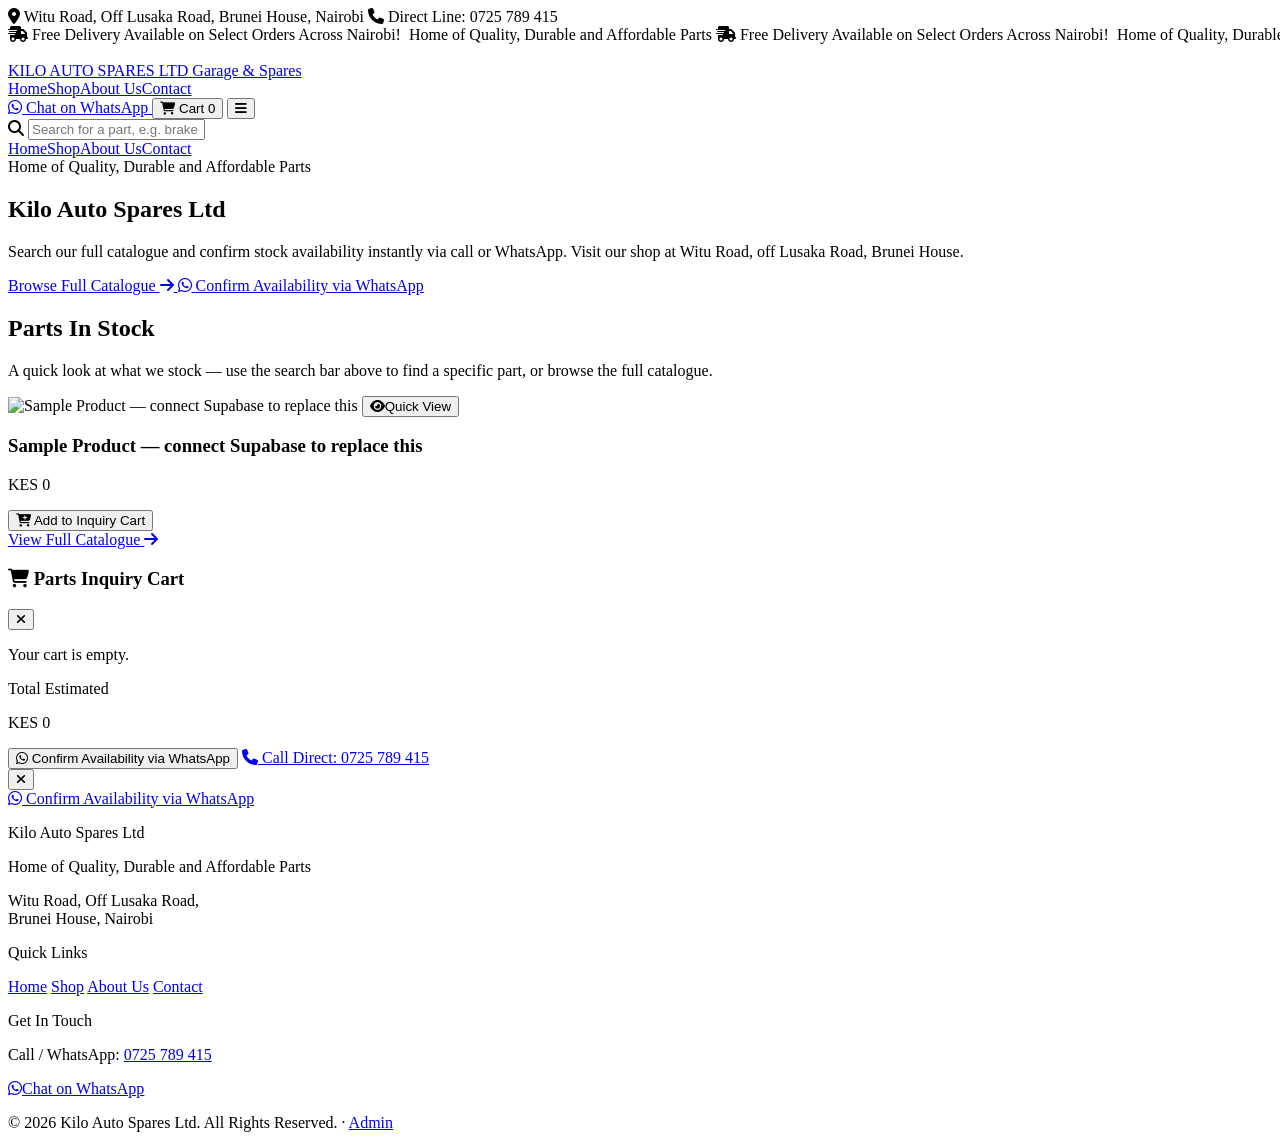
==== index.html @ 39f2ddb8 "Add files via upload" ====
<!DOCTYPE html>
<html lang="en">
<head>
    <meta charset="UTF-8">
    <meta name="viewport" content="width=device-width, initial-scale=1.0">
    <title>Kilo Auto Spares Ltd — Witu Rd, Brunei House</title>
    <script src="https://cdn.tailwindcss.com"></script>
    <link rel="stylesheet" href="https://cdnjs.cloudflare.com/ajax/libs/font-awesome/6.4.0/css/all.min.css">
    <link rel="stylesheet" href="style.css">
</head>
<body class="bg-slate-100 text-slate-900 font-sans">

    <div id="topBars"></div>
    <div id="siteHeader"></div>

    <!-- Hero -->
    <section class="bg-gradient-to-r from-slate-950 via-slate-900 to-red-950 text-white py-16 px-4 border-b border-slate-800">
        <div class="max-w-7xl mx-auto text-center">
            <span class="bg-red-500/10 text-red-400 text-xs font-semibold px-3 py-1 rounded-full border border-red-500/20 uppercase tracking-widest">Home of Quality, Durable and Affordable Parts</span>
            <h1 class="text-4xl sm:text-6xl font-black tracking-tight mt-4 mb-4">Kilo Auto Spares Ltd</h1>
            <p class="text-slate-400 text-lg max-w-2xl mx-auto mb-8">Search our full catalogue and confirm stock availability instantly via call or WhatsApp. Visit our shop at Witu Road, off Lusaka Road, Brunei House.</p>
            <div class="flex flex-wrap justify-center gap-4">
                <a href="shop.html" class="bg-red-600 hover:bg-red-700 text-white font-bold px-8 py-3.5 rounded-lg shadow-lg transition inline-flex items-center space-x-2">
                    <span>Browse Full Catalogue</span>
                    <i class="fa-solid fa-arrow-right"></i>
                </a>
                <a id="heroWaLink" href="#" target="_blank" rel="noopener" class="bg-emerald-600 hover:bg-emerald-700 text-white font-bold px-8 py-3.5 rounded-lg shadow-lg transition inline-flex items-center space-x-2">
                    <i class="fa-brands fa-whatsapp text-lg"></i>
                    <span>Confirm Availability via WhatsApp</span>
                </a>
            </div>
        </div>
    </section>

    <!-- Product Showcase -->
    <main class="max-w-7xl mx-auto px-4 sm:px-6 lg:px-8 py-14">
        <div class="mb-8 text-center">
            <h2 class="text-2xl sm:text-3xl font-bold text-slate-900">Parts In Stock</h2>
            <p class="text-sm text-slate-500 mt-1">A quick look at what we stock — use the search bar above to find a specific part, or browse the full catalogue.</p>
        </div>
        <div id="productGrid" class="grid grid-cols-1 sm:grid-cols-2 lg:grid-cols-4 gap-6"></div>
        <div class="text-center mt-10">
            <a href="shop.html" class="inline-flex items-center space-x-2 bg-slate-900 hover:bg-red-600 text-white font-bold px-6 py-3 rounded-lg shadow transition">
                <span>View Full Catalogue</span>
                <i class="fa-solid fa-arrow-right"></i>
            </a>
        </div>
    </main>

    <div id="cartDrawerContainer"></div>
    <div id="quickViewContainer"></div>
    <div id="floatingWhatsApp"></div>
    <div id="siteFooter"></div>

    <script src="supabase.js"></script>
    <script src="products.js"></script>
    <script src="layout.js"></script>
    <script src="cart.js"></script>
    <script>
        initLayout('index.html');
        document.getElementById('heroWaLink').href = waLink("Hello, I'm inquiring about spare parts availability.");

        function renderProductCard(product) {
            const pct = discountPercent(product);
            return `
                <div class="rail-card-static bg-white border border-slate-200 rounded-xl overflow-hidden flex flex-col hover:border-red-300 hover:shadow-md transition shadow-sm">
                    <div class="h-40 overflow-hidden bg-slate-100 relative group">
                        <img src="${product.image}" alt="${product.name}" class="w-full h-full object-cover opacity-90 group-hover:opacity-100 transition duration-300">
                        ${product.subcategory ? `<span class="absolute top-3 left-3 bg-slate-900/90 text-white text-xs font-semibold px-2 py-1 rounded shadow">${product.subcategory}</span>` : ''}
                        ${pct > 0 ? `<span class="absolute top-3 right-3 bg-red-600 text-white text-xs font-bold px-2 py-1 rounded">-${pct}%</span>` : ''}
                        <button onclick="openQuickView(${product.id})" class="absolute inset-x-3 bottom-3 bg-slate-900/90 hover:bg-slate-900 text-white text-xs font-semibold py-2 rounded-lg opacity-0 group-hover:opacity-100 transition flex items-center justify-center space-x-1.5 border border-slate-800">
                            <i class="fa-solid fa-eye"></i><span>Quick View</span>
                        </button>
                    </div>
                    <div class="p-4 flex-1 flex flex-col justify-between">
                        <div>
                            ${product.brand ? `<span class="text-xs text-slate-500 font-semibold uppercase tracking-wide">${product.brand}</span>` : ''}
                            <h3 class="font-semibold text-slate-900 mt-1 mb-2 text-sm leading-snug line-clamp-2">${product.name}</h3>
                            <p class="mb-3">
                                ${pct > 0 ? `<span class="text-slate-400 line-through text-xs mr-2">KES ${product.originalPrice.toLocaleString()}</span>` : ''}
                                <span class="text-red-600 font-extrabold text-base">KES ${product.price.toLocaleString()}</span>
                            </p>
                        </div>
                        <button onclick="addToCart(${product.id})" class="w-full bg-slate-900 hover:bg-red-600 text-white py-2 px-3 rounded-lg text-xs font-semibold transition flex items-center justify-center space-x-2">
                            <i class="fa-solid fa-cart-plus"></i>
                            <span>Add to Inquiry Cart</span>
                        </button>
                    </div>
                </div>`;
        }

        async function renderHomeProducts() {
            const products = await loadProducts();
            document.getElementById('productGrid').innerHTML = products.slice(0, 12).map(renderProductCard).join('');
        }

        renderHomeProducts();
    </script>
</body>
</html>
---- style.css ----
@keyframes marquee {
  0% { transform: translateX(100%); }
  100% { transform: translateX(-100%); }
}
.animate-marquee {
  display: inline-block;
  white-space: nowrap;
  animation: marquee 20s linear infinite;
}

/* Horizontal sliding product rail used on the Home page */
.product-rail {
  display: flex;
  gap: 1.25rem;
  overflow-x: auto;
  scroll-behavior: smooth;
  scroll-snap-type: x mandatory;
  padding-bottom: 0.5rem;
}
.product-rail::-webkit-scrollbar { height: 8px; }
.product-rail::-webkit-scrollbar-track { background: #0f172a; border-radius: 999px; }
.product-rail::-webkit-scrollbar-thumb { background: #334155; border-radius: 999px; }
.product-rail::-webkit-scrollbar-thumb:hover { background: #dc2626; }

.rail-card {
  scroll-snap-align: start;
  flex: 0 0 auto;
  width: 260px;
}

/* Auto-sliding "Explore Every Category" carousel on the Home page */
.category-slider-viewport {
  overflow: hidden;
}
.category-slider-track {
  display: flex;
  transition: transform 0.6s ease;
}
.category-slide {
  flex: 0 0 100%;
  min-width: 100%;
}
.slider-arrow {
  position: absolute;
  top: 45%;
  transform: translateY(-50%);
  width: 40px;
  height: 40px;
  border-radius: 9999px;
  background: #ffffff;
  border: 1px solid #e2e8f0;
  color: #0f172a;
  display: flex;
  align-items: center;
  justify-content: center;
  box-shadow: 0 2px 10px rgba(0, 0, 0, 0.1);
  cursor: pointer;
  z-index: 10;
  transition: background 0.2s, color 0.2s, transform 0.2s;
}
.slider-arrow:hover {
  background: #dc2626;
  color: #ffffff;
  transform: translateY(-50%) scale(1.06);
}
.slider-arrow-left { left: -14px; }
.slider-arrow-right { right: -14px; }
@media (max-width: 640px) {
  .slider-arrow-left { left: 2px; }
  .slider-arrow-right { right: 2px; }
  .slider-arrow { width: 34px; height: 34px; }
}
.slider-dot {
  width: 8px;
  height: 8px;
  border-radius: 9999px;
  background: #cbd5e1;
  border: none;
  cursor: pointer;
  padding: 0;
  transition: all 0.25s ease;
}
.slider-dot.active {
  width: 24px;
  background: #dc2626;
}
.demo-tile-badge {
  position: absolute;
  top: 8px;
  right: 8px;
  background: rgba(15, 23, 42, 0.85);
  color: #fca5a5;
  font-size: 9px;
  font-weight: 700;
  letter-spacing: 0.05em;
  text-transform: uppercase;
  padding: 2px 8px;
  border-radius: 4px;
}

.line-clamp-1 {
  display: -webkit-box;
  -webkit-line-clamp: 1;
  -webkit-box-orient: vertical;
  overflow: hidden;
}
.line-clamp-2 {
  display: -webkit-box;
  -webkit-line-clamp: 2;
  -webkit-box-orient: vertical;
  overflow: hidden;
}
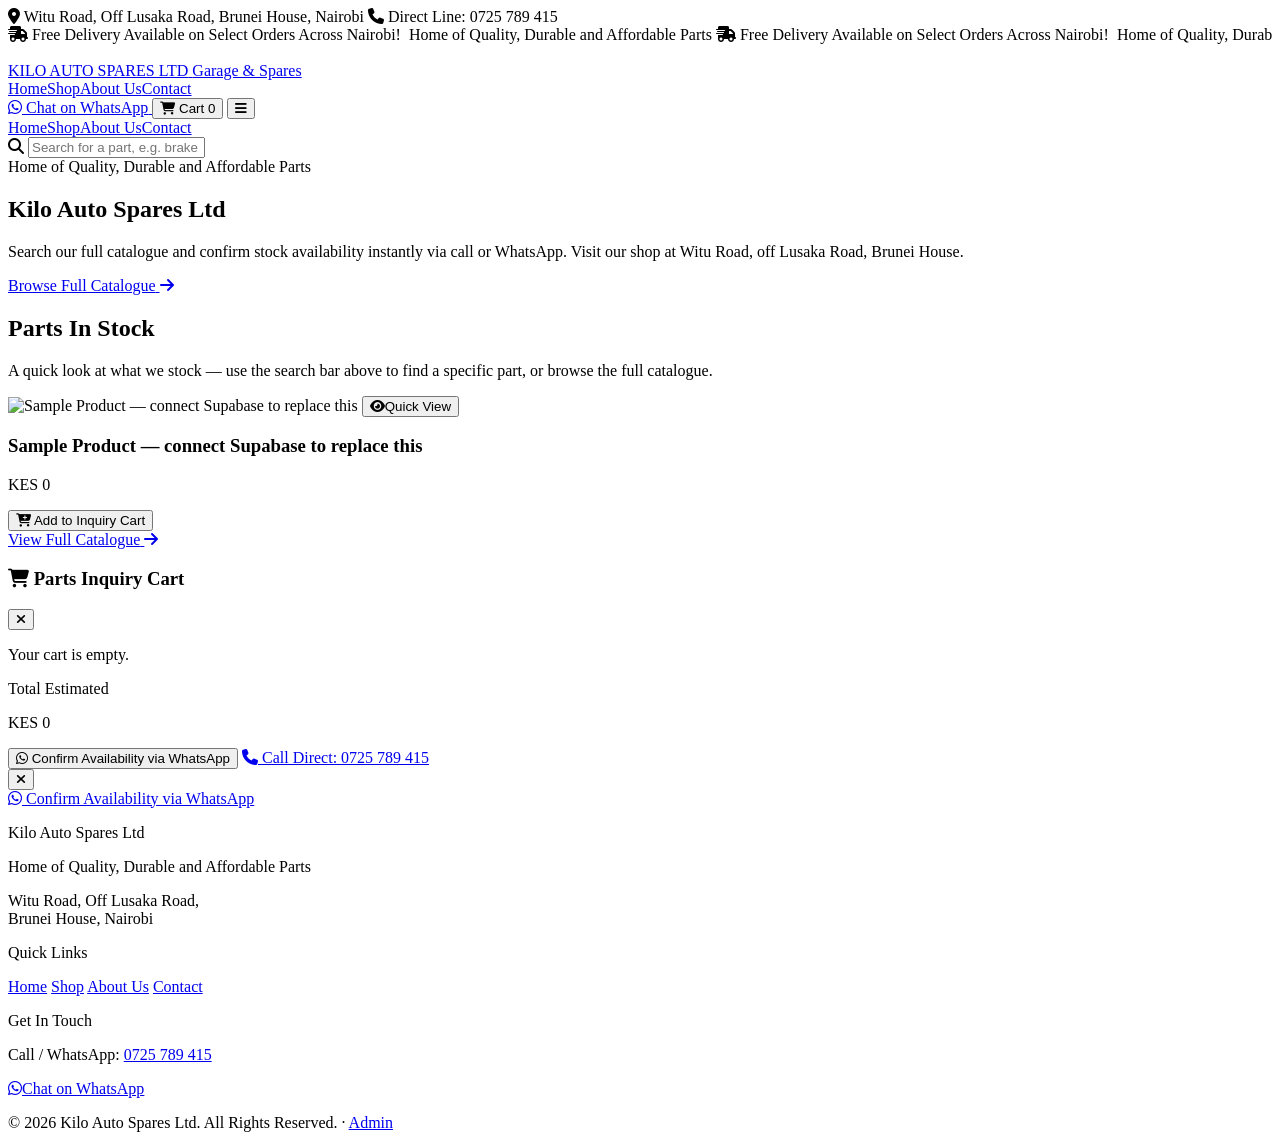
==== commit 1b0e2c8c: "Add files via upload" ====
--- a/index.html
+++ b/index.html
@@ -23,10 +23,6 @@
                 <a href="shop.html" class="bg-red-600 hover:bg-red-700 text-white font-bold px-8 py-3.5 rounded-lg shadow-lg transition inline-flex items-center space-x-2">
                     <span>Browse Full Catalogue</span>
                     <i class="fa-solid fa-arrow-right"></i>
-                </a>
-                <a id="heroWaLink" href="#" target="_blank" rel="noopener" class="bg-emerald-600 hover:bg-emerald-700 text-white font-bold px-8 py-3.5 rounded-lg shadow-lg transition inline-flex items-center space-x-2">
-                    <i class="fa-brands fa-whatsapp text-lg"></i>
-                    <span>Confirm Availability via WhatsApp</span>
                 </a>
             </div>
         </div>
@@ -58,7 +54,6 @@
     <script src="cart.js"></script>
     <script>
         initLayout('index.html');
-        document.getElementById('heroWaLink').href = waLink("Hello, I'm inquiring about spare parts availability.");
 
         function renderProductCard(product) {
             const pct = discountPercent(product);
@@ -76,10 +71,7 @@
                         <div>
                             ${product.brand ? `<span class="text-xs text-slate-500 font-semibold uppercase tracking-wide">${product.brand}</span>` : ''}
                             <h3 class="font-semibold text-slate-900 mt-1 mb-2 text-sm leading-snug line-clamp-2">${product.name}</h3>
-                            <p class="mb-3">
-                                ${pct > 0 ? `<span class="text-slate-400 line-through text-xs mr-2">KES ${product.originalPrice.toLocaleString()}</span>` : ''}
-                                <span class="text-red-600 font-extrabold text-base">KES ${product.price.toLocaleString()}</span>
-                            </p>
+                            <p class="mb-3">${priceHTML(product)}</p>
                         </div>
                         <button onclick="addToCart(${product.id})" class="w-full bg-slate-900 hover:bg-red-600 text-white py-2 px-3 rounded-lg text-xs font-semibold transition flex items-center justify-center space-x-2">
                             <i class="fa-solid fa-cart-plus"></i>
--- a/style.css
+++ b/style.css
@@ -1,3 +1,12 @@
+/* Stops the page from scrolling/bleeding sideways on phones —
+   any element that's ever slightly wider than the screen (long
+   text, an animation, an absolutely-positioned badge, etc.) gets
+   clipped at the edge instead of pushing the whole page out. */
+html, body {
+  max-width: 100%;
+  overflow-x: clip;
+}
+
 @keyframes marquee {
   0% { transform: translateX(100%); }
   100% { transform: translateX(-100%); }
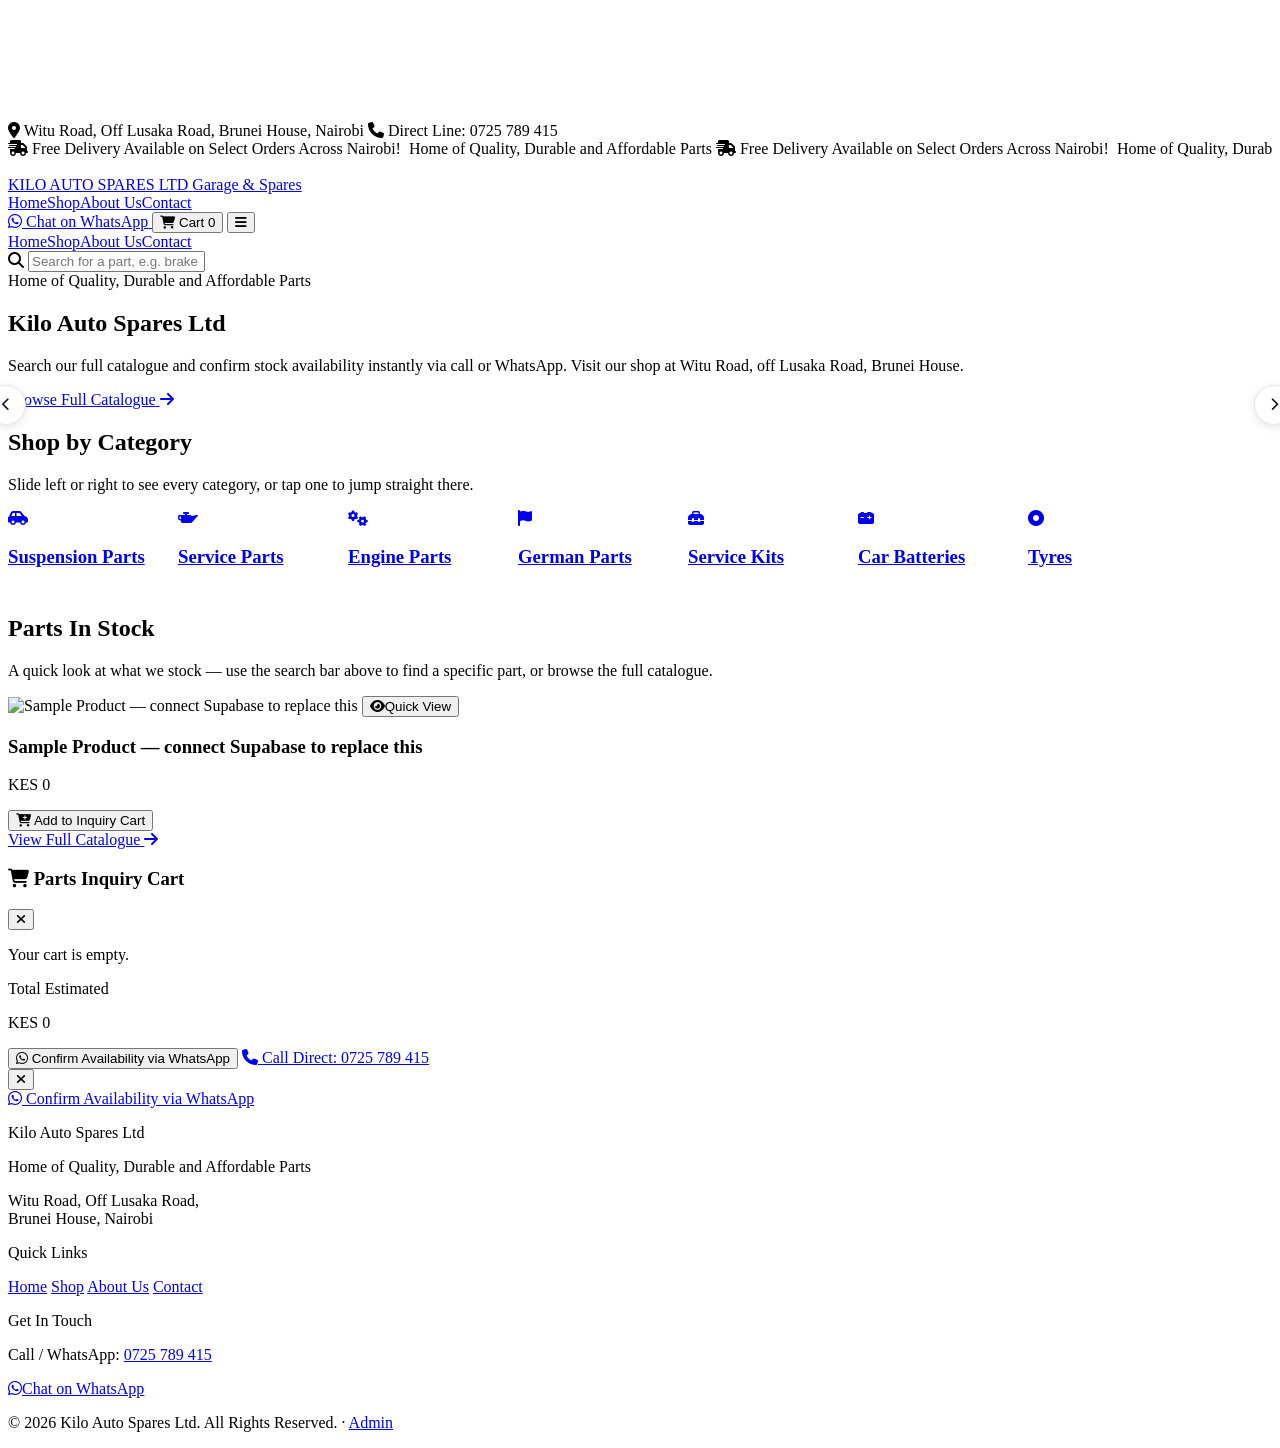
==== commit 593c48fd: "Add files via upload" ====
--- a/index.html
+++ b/index.html
@@ -28,6 +28,23 @@
         </div>
     </section>
 
+    <!-- Shop by Category -->
+    <section class="max-w-7xl mx-auto px-4 sm:px-6 lg:px-8 pt-14">
+        <div class="mb-6">
+            <h2 class="text-2xl sm:text-3xl font-bold text-slate-900">Shop by Category</h2>
+            <p class="text-sm text-slate-500 mt-1">Slide left or right to see every category, or tap one to jump straight there.</p>
+        </div>
+        <div class="relative">
+            <button id="categoryScrollLeft" type="button" aria-label="Scroll categories left" class="slider-arrow slider-arrow-left">
+                <i class="fa-solid fa-chevron-left"></i>
+            </button>
+            <div id="categoryRail" class="product-rail"></div>
+            <button id="categoryScrollRight" type="button" aria-label="Scroll categories right" class="slider-arrow slider-arrow-right">
+                <i class="fa-solid fa-chevron-right"></i>
+            </button>
+        </div>
+    </section>
+
     <!-- Product Showcase -->
     <main class="max-w-7xl mx-auto px-4 sm:px-6 lg:px-8 py-14">
         <div class="mb-8 text-center">
@@ -54,6 +71,33 @@
     <script src="cart.js"></script>
     <script>
         initLayout('index.html');
+
+        // Category slider — categories only (no subcategories), each
+        // tile jumps to Shop pre-filtered to that category via the
+        // existing search (category text is already part of the
+        // search haystack in searchProducts()).
+        function renderCategoryTile(cat) {
+            const icon = CATEGORY_ICONS[cat] || 'fa-solid fa-gear';
+            return `
+                <a href="shop.html?q=${encodeURIComponent(cat)}" class="category-tile bg-white border border-slate-200 rounded-xl p-5 flex flex-col items-center text-center hover:border-red-300 hover:shadow-md transition shadow-sm">
+                    <div class="w-12 h-12 rounded-full bg-red-600/10 border border-red-500/20 flex items-center justify-center mb-3">
+                        <i class="${icon} text-red-500 text-lg"></i>
+                    </div>
+                    <h3 class="font-semibold text-slate-900 text-xs leading-snug">${cat}</h3>
+                </a>`;
+        }
+
+        function initCategorySlider() {
+            const rail = document.getElementById('categoryRail');
+            rail.innerHTML = CATEGORIES.map(renderCategoryTile).join('');
+            document.getElementById('categoryScrollLeft').addEventListener('click', () => {
+                rail.scrollBy({ left: -320, behavior: 'smooth' });
+            });
+            document.getElementById('categoryScrollRight').addEventListener('click', () => {
+                rail.scrollBy({ left: 320, behavior: 'smooth' });
+            });
+        }
+        initCategorySlider();
 
         function renderProductCard(product) {
             const pct = discountPercent(product);
--- a/style.css
+++ b/style.css
@@ -35,6 +35,12 @@
   scroll-snap-align: start;
   flex: 0 0 auto;
   width: 260px;
+}
+
+.category-tile {
+  scroll-snap-align: start;
+  flex: 0 0 auto;
+  width: 150px;
 }
 
 /* Auto-sliding "Explore Every Category" carousel on the Home page */
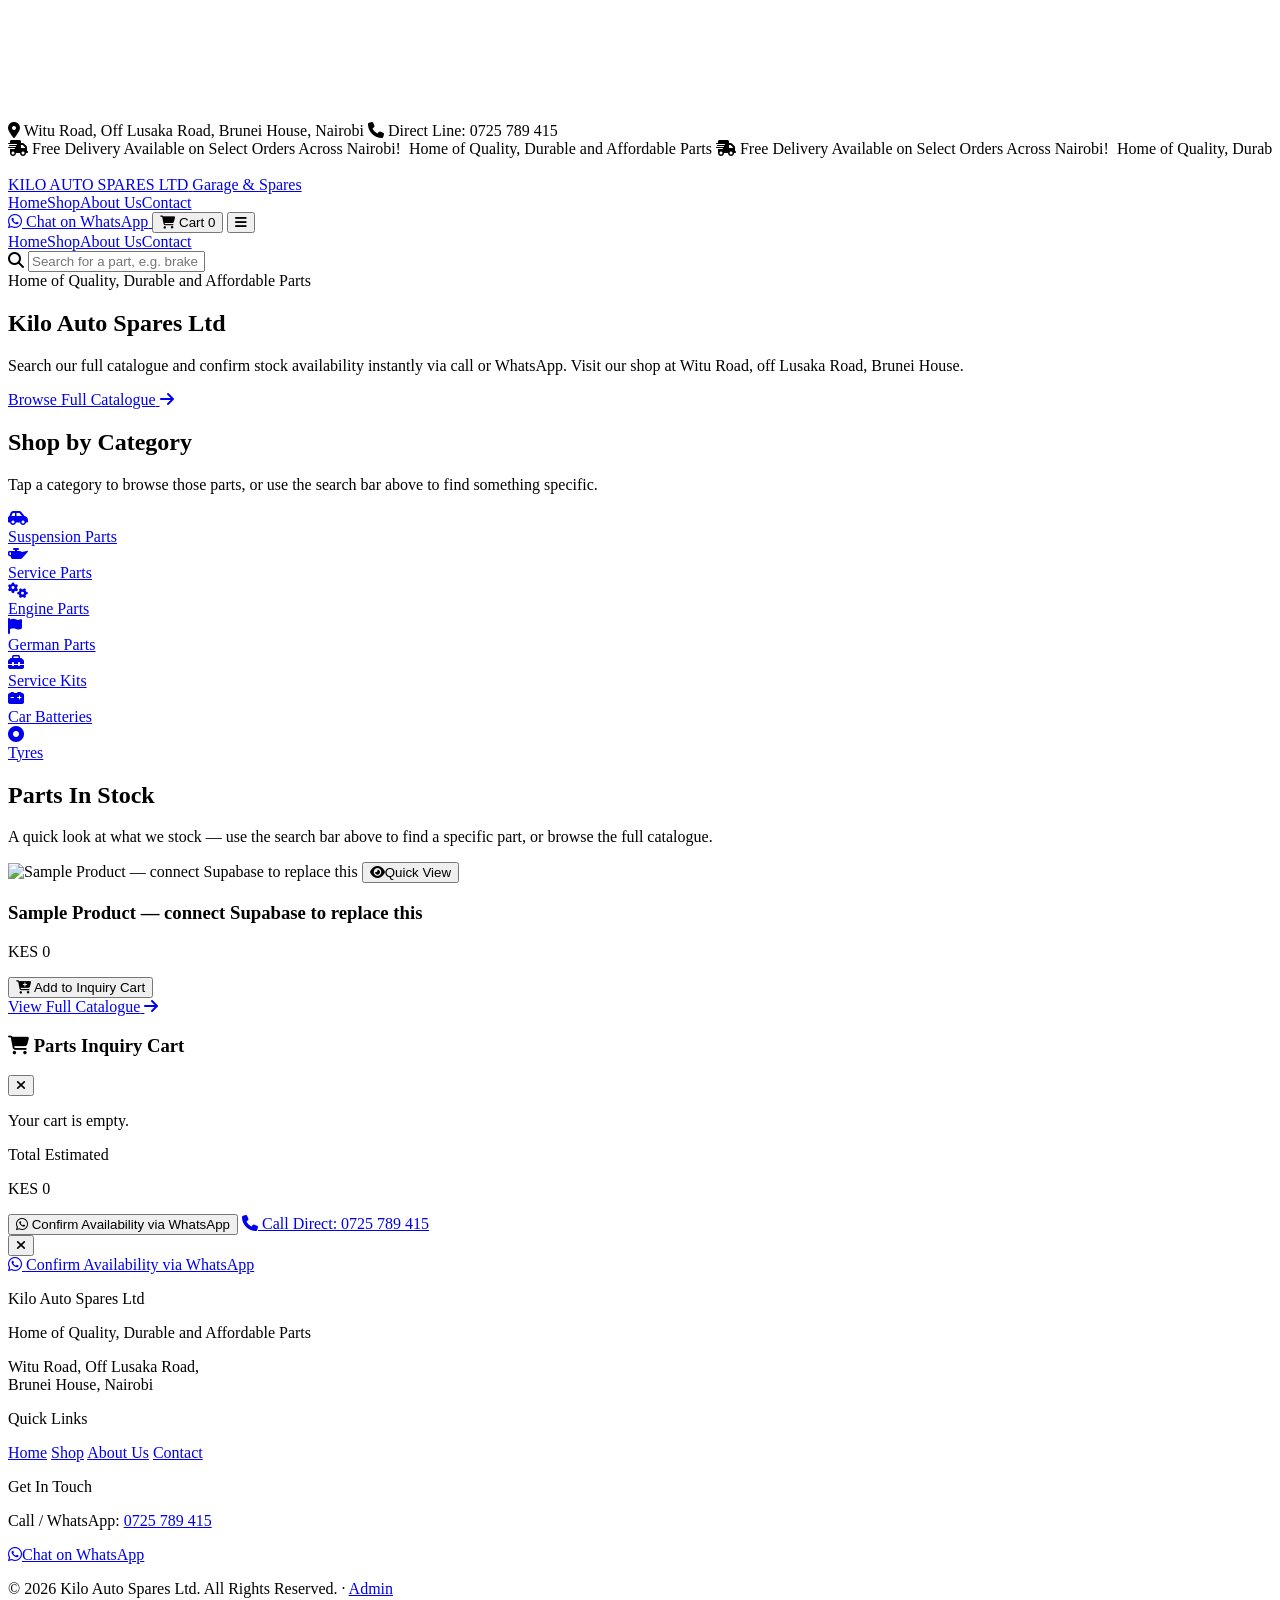
==== commit 409c5d32: "Add files via upload" ====
--- a/index.html
+++ b/index.html
@@ -30,29 +30,21 @@
 
     <!-- Shop by Category -->
     <section class="max-w-7xl mx-auto px-4 sm:px-6 lg:px-8 pt-14">
-        <div class="mb-6">
+        <div class="mb-8 text-center">
             <h2 class="text-2xl sm:text-3xl font-bold text-slate-900">Shop by Category</h2>
-            <p class="text-sm text-slate-500 mt-1">Slide left or right to see every category, or tap one to jump straight there.</p>
+            <p class="text-sm text-slate-500 mt-1">Tap a category to browse those parts, or use the search bar above to find something specific.</p>
         </div>
-        <div class="relative">
-            <button id="categoryScrollLeft" type="button" aria-label="Scroll categories left" class="slider-arrow slider-arrow-left">
-                <i class="fa-solid fa-chevron-left"></i>
-            </button>
-            <div id="categoryRail" class="product-rail"></div>
-            <button id="categoryScrollRight" type="button" aria-label="Scroll categories right" class="slider-arrow slider-arrow-right">
-                <i class="fa-solid fa-chevron-right"></i>
-            </button>
-        </div>
+        <div id="categoryGrid" class="grid grid-cols-2 sm:grid-cols-3 lg:grid-cols-4 gap-5"></div>
     </section>
 
     <!-- Product Showcase -->
     <main class="max-w-7xl mx-auto px-4 sm:px-6 lg:px-8 py-14">
         <div class="mb-8 text-center">
-            <h2 class="text-2xl sm:text-3xl font-bold text-slate-900">Parts In Stock</h2>
-            <p class="text-sm text-slate-500 mt-1">A quick look at what we stock — use the search bar above to find a specific part, or browse the full catalogue.</p>
+            <h2 id="homeProductsHeading" class="text-2xl sm:text-3xl font-bold text-slate-900">Parts In Stock</h2>
+            <p id="homeProductsSubtext" class="text-sm text-slate-500 mt-1">A quick look at what we stock — use the search bar above to find a specific part, or browse the full catalogue.</p>
         </div>
         <div id="productGrid" class="grid grid-cols-1 sm:grid-cols-2 lg:grid-cols-4 gap-6"></div>
-        <div class="text-center mt-10">
+        <div id="viewCatalogueLink" class="text-center mt-10">
             <a href="shop.html" class="inline-flex items-center space-x-2 bg-slate-900 hover:bg-red-600 text-white font-bold px-6 py-3 rounded-lg shadow transition">
                 <span>View Full Catalogue</span>
                 <i class="fa-solid fa-arrow-right"></i>
@@ -71,33 +63,6 @@
     <script src="cart.js"></script>
     <script>
         initLayout('index.html');
-
-        // Category slider — categories only (no subcategories), each
-        // tile jumps to Shop pre-filtered to that category via the
-        // existing search (category text is already part of the
-        // search haystack in searchProducts()).
-        function renderCategoryTile(cat) {
-            const icon = CATEGORY_ICONS[cat] || 'fa-solid fa-gear';
-            return `
-                <a href="shop.html?q=${encodeURIComponent(cat)}" class="category-tile bg-white border border-slate-200 rounded-xl p-5 flex flex-col items-center text-center hover:border-red-300 hover:shadow-md transition shadow-sm">
-                    <div class="w-12 h-12 rounded-full bg-red-600/10 border border-red-500/20 flex items-center justify-center mb-3">
-                        <i class="${icon} text-red-500 text-lg"></i>
-                    </div>
-                    <h3 class="font-semibold text-slate-900 text-xs leading-snug">${cat}</h3>
-                </a>`;
-        }
-
-        function initCategorySlider() {
-            const rail = document.getElementById('categoryRail');
-            rail.innerHTML = CATEGORIES.map(renderCategoryTile).join('');
-            document.getElementById('categoryScrollLeft').addEventListener('click', () => {
-                rail.scrollBy({ left: -320, behavior: 'smooth' });
-            });
-            document.getElementById('categoryScrollRight').addEventListener('click', () => {
-                rail.scrollBy({ left: 320, behavior: 'smooth' });
-            });
-        }
-        initCategorySlider();
 
         function renderProductCard(product) {
             const pct = discountPercent(product);
@@ -125,11 +90,76 @@
                 </div>`;
         }
 
+        // Renders the 7 category tiles above the product grid. Each tile
+        // links straight into Shop pre-filtered by that category. Photos
+        // come from Admin > Category Images (Supabase); any category with
+        // no photo saved yet just shows a plain icon tile instead.
+        async function renderCategoryTiles() {
+            const images = await loadCategoryImages();
+            const grid = document.getElementById('categoryGrid');
+            grid.innerHTML = CATEGORIES.map(cat => {
+                const img = images[cat];
+                const icon = CATEGORY_ICONS[cat] || 'fa-solid fa-gear';
+                return `
+                <a href="shop.html?category=${encodeURIComponent(cat)}" class="group relative h-32 sm:h-36 rounded-xl overflow-hidden border border-slate-200 shadow-sm hover:shadow-md hover:border-red-300 transition bg-slate-900">
+                    ${img
+                        ? `<img src="${img}" alt="${cat}" class="absolute inset-0 w-full h-full object-cover opacity-80 group-hover:opacity-100 group-hover:scale-105 transition duration-300">`
+                        : `<div class="absolute inset-0 flex items-center justify-center bg-gradient-to-br from-slate-900 to-slate-800"><i class="${icon} text-3xl text-red-500/70"></i></div>`
+                    }
+                    <div class="absolute inset-0 bg-gradient-to-t from-slate-950/90 via-slate-950/10 to-transparent"></div>
+                    <span class="absolute bottom-3 left-3 right-3 text-white font-bold text-sm leading-tight">${cat}</span>
+                </a>`;
+            }).join('');
+        }
+
+        // Renders the "Parts In Stock" grid. With no query, it's a
+        // 12-item taster of the catalogue (as before). Typing in the
+        // header search bar (present on every page) now filters this
+        // grid live, right here on the homepage — no need to leave the
+        // page to see results.
+        let homeSearchQuery = '';
+
         async function renderHomeProducts() {
             const products = await loadProducts();
-            document.getElementById('productGrid').innerHTML = products.slice(0, 12).map(renderProductCard).join('');
+            const grid = document.getElementById('productGrid');
+            const heading = document.getElementById('homeProductsHeading');
+            const subtext = document.getElementById('homeProductsSubtext');
+            const catalogueLink = document.getElementById('viewCatalogueLink');
+
+            const q = homeSearchQuery.trim();
+            const filtered = q ? searchProducts(products, q) : products.slice(0, 12);
+
+            if (q) {
+                heading.textContent = `${filtered.length} result${filtered.length === 1 ? '' : 's'} for "${q}"`;
+                subtext.textContent = filtered.length
+                    ? 'Tap a part below for details, or keep typing to narrow it further.'
+                    : 'No matches here — try a different term, or confirm with us on WhatsApp.';
+                catalogueLink.classList.add('hidden');
+            } else {
+                heading.textContent = 'Parts In Stock';
+                subtext.textContent = "A quick look at what we stock — use the search bar above to find a specific part, or browse the full catalogue.";
+                catalogueLink.classList.remove('hidden');
+            }
+
+            grid.innerHTML = filtered.length
+                ? filtered.map(renderProductCard).join('')
+                : `<div class="col-span-full text-center py-16 text-slate-400"><i class="fa-solid fa-triangle-exclamation text-3xl mb-2"></i><p>No auto parts found matching "${q}". Try a different term, or confirm with us on WhatsApp.</p></div>`;
         }
 
+        // The header's search bar lives on every page (see layout.js).
+        // On Shop, it live-filters Shop's own grid. Here on Home, wire
+        // that same input to live-filter this page's grid too — typing
+        // now actually searches and shows matching parts immediately,
+        // right on the homepage.
+        const headerSearchInput = document.getElementById('searchInputHeader');
+        if (headerSearchInput) {
+            headerSearchInput.addEventListener('input', (e) => {
+                homeSearchQuery = e.target.value;
+                renderHomeProducts();
+            });
+        }
+
+        renderCategoryTiles();
         renderHomeProducts();
     </script>
 </body>
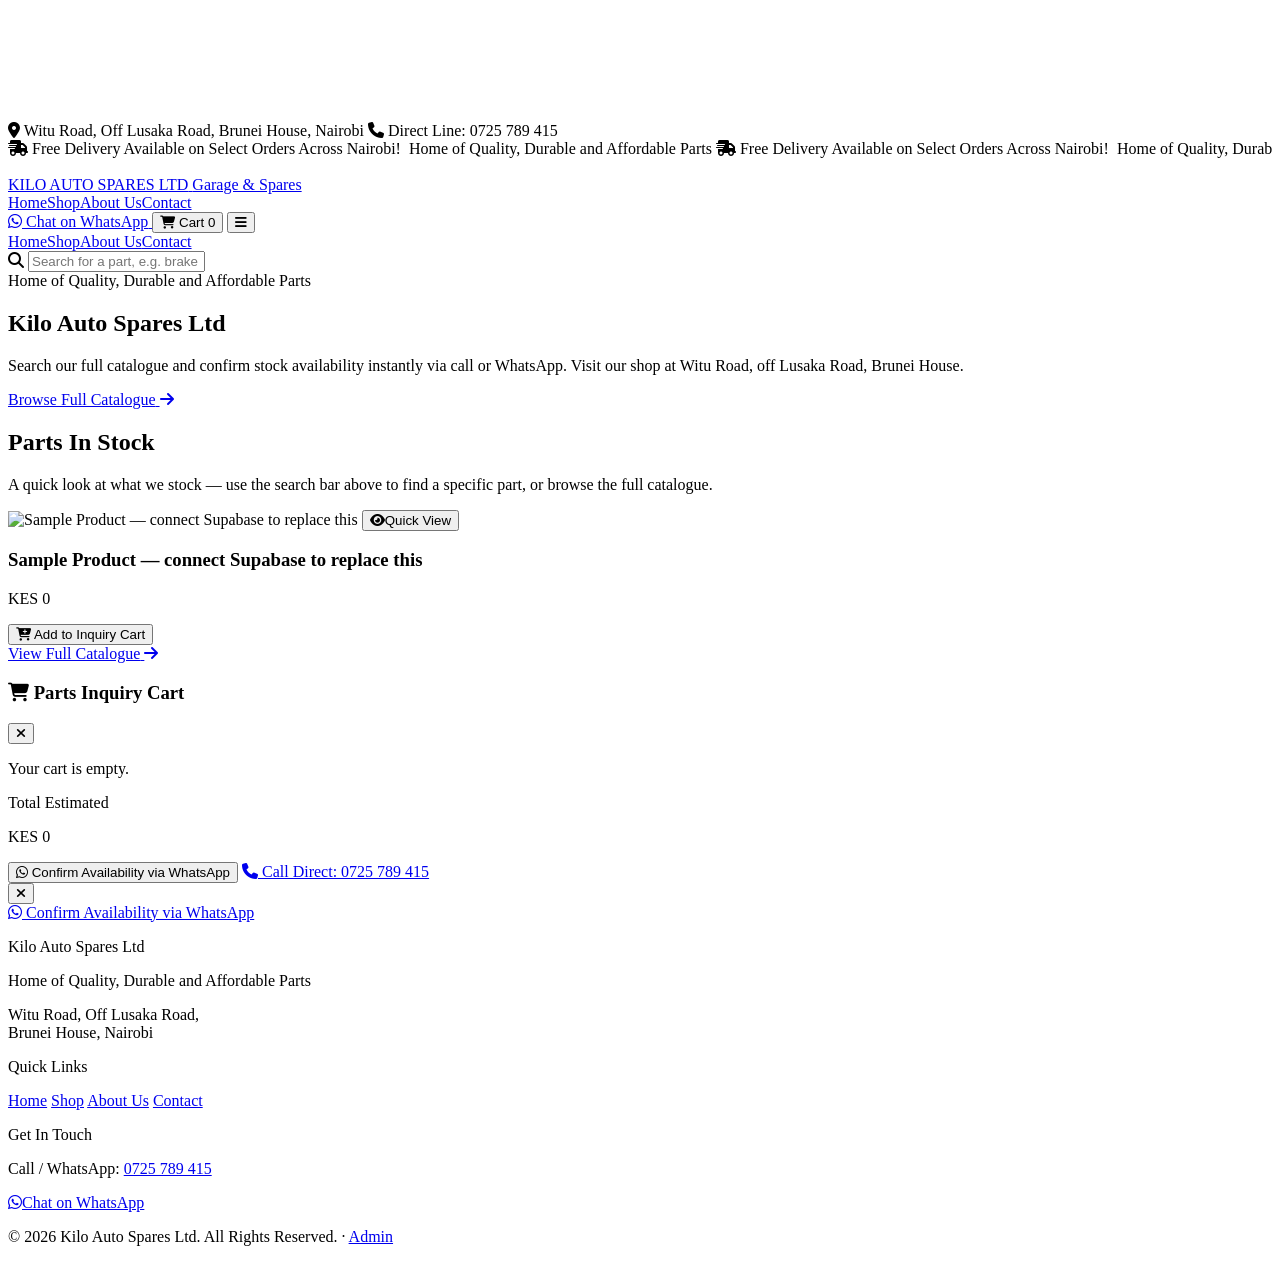
==== commit e45346aa: "Add files via upload" ====
--- a/index.html
+++ b/index.html
@@ -28,23 +28,14 @@
         </div>
     </section>
 
-    <!-- Shop by Category -->
-    <section class="max-w-7xl mx-auto px-4 sm:px-6 lg:px-8 pt-14">
-        <div class="mb-8 text-center">
-            <h2 class="text-2xl sm:text-3xl font-bold text-slate-900">Shop by Category</h2>
-            <p class="text-sm text-slate-500 mt-1">Tap a category to browse those parts, or use the search bar above to find something specific.</p>
-        </div>
-        <div id="categoryGrid" class="grid grid-cols-2 sm:grid-cols-3 lg:grid-cols-4 gap-5"></div>
-    </section>
-
     <!-- Product Showcase -->
     <main class="max-w-7xl mx-auto px-4 sm:px-6 lg:px-8 py-14">
         <div class="mb-8 text-center">
-            <h2 id="homeProductsHeading" class="text-2xl sm:text-3xl font-bold text-slate-900">Parts In Stock</h2>
-            <p id="homeProductsSubtext" class="text-sm text-slate-500 mt-1">A quick look at what we stock — use the search bar above to find a specific part, or browse the full catalogue.</p>
+            <h2 class="text-2xl sm:text-3xl font-bold text-slate-900">Parts In Stock</h2>
+            <p class="text-sm text-slate-500 mt-1">A quick look at what we stock — use the search bar above to find a specific part, or browse the full catalogue.</p>
         </div>
         <div id="productGrid" class="grid grid-cols-1 sm:grid-cols-2 lg:grid-cols-4 gap-6"></div>
-        <div id="viewCatalogueLink" class="text-center mt-10">
+        <div class="text-center mt-10">
             <a href="shop.html" class="inline-flex items-center space-x-2 bg-slate-900 hover:bg-red-600 text-white font-bold px-6 py-3 rounded-lg shadow transition">
                 <span>View Full Catalogue</span>
                 <i class="fa-solid fa-arrow-right"></i>
@@ -68,8 +59,8 @@
             const pct = discountPercent(product);
             return `
                 <div class="rail-card-static bg-white border border-slate-200 rounded-xl overflow-hidden flex flex-col hover:border-red-300 hover:shadow-md transition shadow-sm">
-                    <div class="h-40 overflow-hidden bg-slate-100 relative group">
-                        <img src="${product.image}" alt="${product.name}" class="w-full h-full object-cover opacity-90 group-hover:opacity-100 transition duration-300">
+                    <div class="aspect-[3/2] overflow-hidden bg-slate-100 relative group">
+                        <img src="${product.image}" alt="${product.name}" class="w-full h-full object-contain opacity-90 group-hover:opacity-100 transition duration-300">
                         ${product.subcategory ? `<span class="absolute top-3 left-3 bg-slate-900/90 text-white text-xs font-semibold px-2 py-1 rounded shadow">${product.subcategory}</span>` : ''}
                         ${pct > 0 ? `<span class="absolute top-3 right-3 bg-red-600 text-white text-xs font-bold px-2 py-1 rounded">-${pct}%</span>` : ''}
                         <button onclick="openQuickView(${product.id})" class="absolute inset-x-3 bottom-3 bg-slate-900/90 hover:bg-slate-900 text-white text-xs font-semibold py-2 rounded-lg opacity-0 group-hover:opacity-100 transition flex items-center justify-center space-x-1.5 border border-slate-800">
@@ -90,76 +81,11 @@
                 </div>`;
         }
 
-        // Renders the 7 category tiles above the product grid. Each tile
-        // links straight into Shop pre-filtered by that category. Photos
-        // come from Admin > Category Images (Supabase); any category with
-        // no photo saved yet just shows a plain icon tile instead.
-        async function renderCategoryTiles() {
-            const images = await loadCategoryImages();
-            const grid = document.getElementById('categoryGrid');
-            grid.innerHTML = CATEGORIES.map(cat => {
-                const img = images[cat];
-                const icon = CATEGORY_ICONS[cat] || 'fa-solid fa-gear';
-                return `
-                <a href="shop.html?category=${encodeURIComponent(cat)}" class="group relative h-32 sm:h-36 rounded-xl overflow-hidden border border-slate-200 shadow-sm hover:shadow-md hover:border-red-300 transition bg-slate-900">
-                    ${img
-                        ? `<img src="${img}" alt="${cat}" class="absolute inset-0 w-full h-full object-cover opacity-80 group-hover:opacity-100 group-hover:scale-105 transition duration-300">`
-                        : `<div class="absolute inset-0 flex items-center justify-center bg-gradient-to-br from-slate-900 to-slate-800"><i class="${icon} text-3xl text-red-500/70"></i></div>`
-                    }
-                    <div class="absolute inset-0 bg-gradient-to-t from-slate-950/90 via-slate-950/10 to-transparent"></div>
-                    <span class="absolute bottom-3 left-3 right-3 text-white font-bold text-sm leading-tight">${cat}</span>
-                </a>`;
-            }).join('');
+        async function renderHomeProducts() {
+            const products = await loadProducts();
+            document.getElementById('productGrid').innerHTML = products.slice(0, 12).map(renderProductCard).join('');
         }
 
-        // Renders the "Parts In Stock" grid. With no query, it's a
-        // 12-item taster of the catalogue (as before). Typing in the
-        // header search bar (present on every page) now filters this
-        // grid live, right here on the homepage — no need to leave the
-        // page to see results.
-        let homeSearchQuery = '';
-
-        async function renderHomeProducts() {
-            const products = await loadProducts();
-            const grid = document.getElementById('productGrid');
-            const heading = document.getElementById('homeProductsHeading');
-            const subtext = document.getElementById('homeProductsSubtext');
-            const catalogueLink = document.getElementById('viewCatalogueLink');
-
-            const q = homeSearchQuery.trim();
-            const filtered = q ? searchProducts(products, q) : products.slice(0, 12);
-
-            if (q) {
-                heading.textContent = `${filtered.length} result${filtered.length === 1 ? '' : 's'} for "${q}"`;
-                subtext.textContent = filtered.length
-                    ? 'Tap a part below for details, or keep typing to narrow it further.'
-                    : 'No matches here — try a different term, or confirm with us on WhatsApp.';
-                catalogueLink.classList.add('hidden');
-            } else {
-                heading.textContent = 'Parts In Stock';
-                subtext.textContent = "A quick look at what we stock — use the search bar above to find a specific part, or browse the full catalogue.";
-                catalogueLink.classList.remove('hidden');
-            }
-
-            grid.innerHTML = filtered.length
-                ? filtered.map(renderProductCard).join('')
-                : `<div class="col-span-full text-center py-16 text-slate-400"><i class="fa-solid fa-triangle-exclamation text-3xl mb-2"></i><p>No auto parts found matching "${q}". Try a different term, or confirm with us on WhatsApp.</p></div>`;
-        }
-
-        // The header's search bar lives on every page (see layout.js).
-        // On Shop, it live-filters Shop's own grid. Here on Home, wire
-        // that same input to live-filter this page's grid too — typing
-        // now actually searches and shows matching parts immediately,
-        // right on the homepage.
-        const headerSearchInput = document.getElementById('searchInputHeader');
-        if (headerSearchInput) {
-            headerSearchInput.addEventListener('input', (e) => {
-                homeSearchQuery = e.target.value;
-                renderHomeProducts();
-            });
-        }
-
-        renderCategoryTiles();
         renderHomeProducts();
     </script>
 </body>
